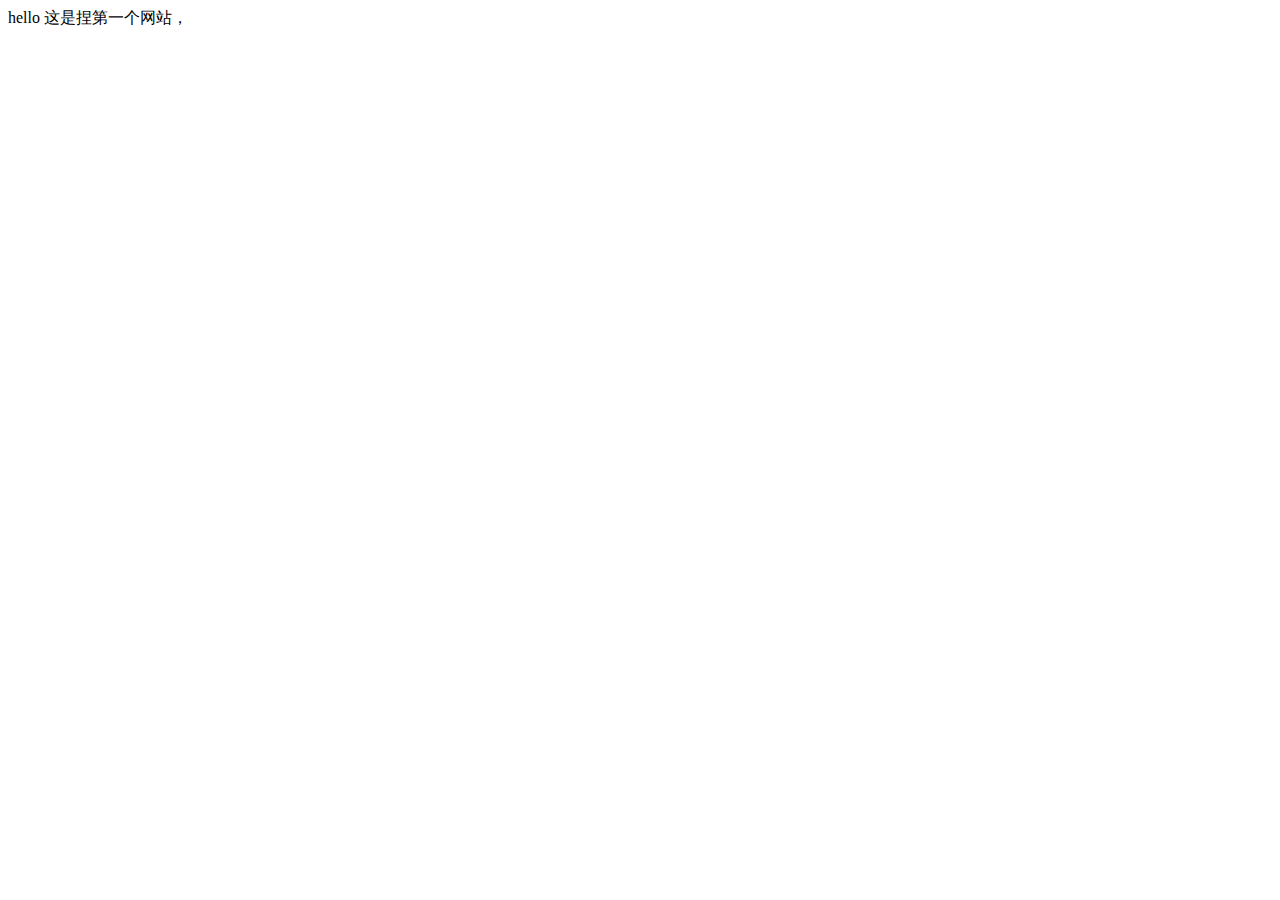
==== index.html @ cc1b8bc8 "Create index.html" ====
<!DOCTYPE html>
<html lang="en">
<head>
    <meta charset="UTF-8">
    <meta name="viewport" content="width=device-width, initial-scale=1.0">
    <title>Document</title>
</head>
<body>
    hello 这是捏第一个网站，
</body>
</html>
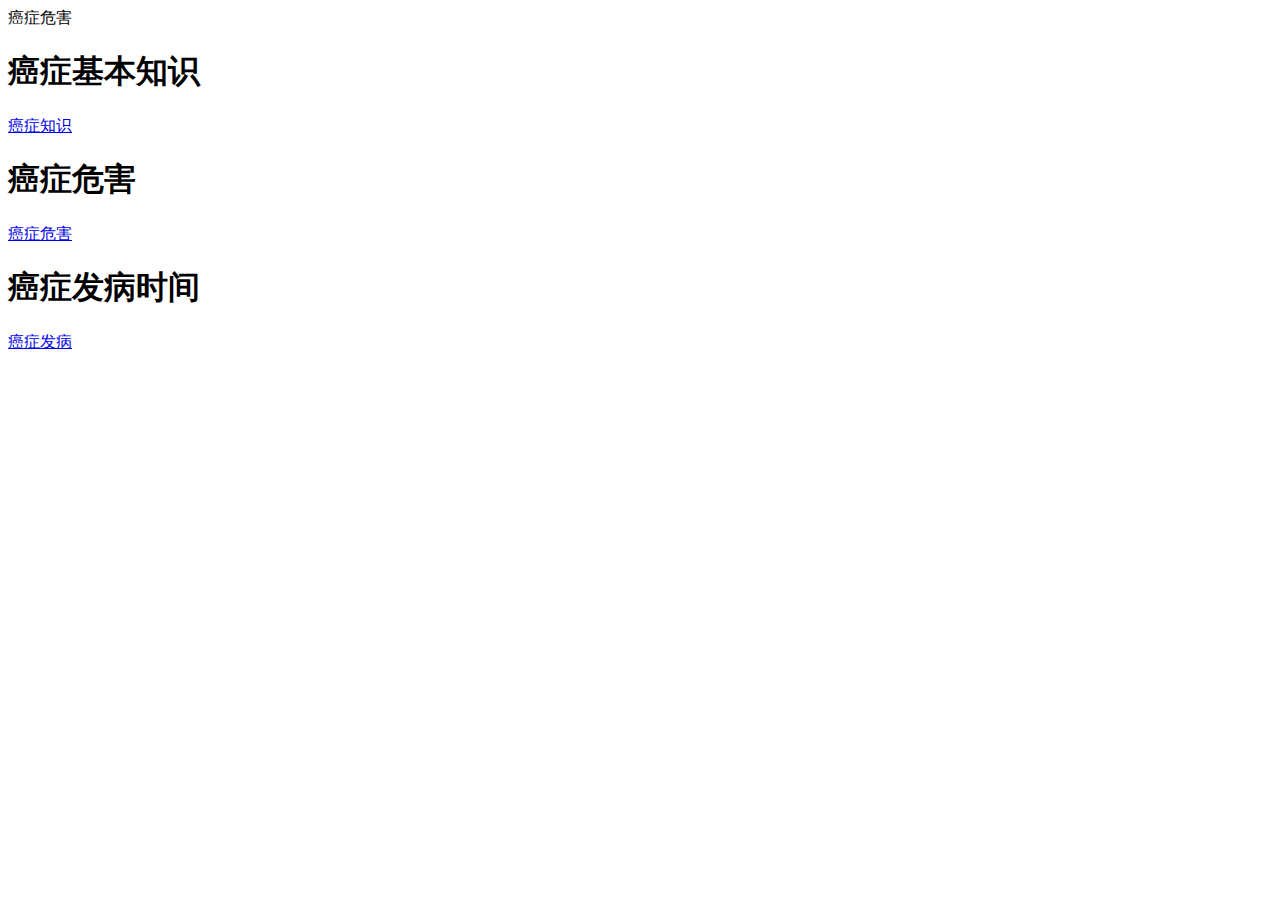
==== commit 8bee7091: "Add files via upload" ====
--- a/index.html
+++ b/index.html
@@ -1,11 +1,13 @@
-<!DOCTYPE html>
-<html lang="en">
-<head>
-    <meta charset="UTF-8">
-    <meta name="viewport" content="width=device-width, initial-scale=1.0">
-    <title>Document</title>
-</head>
-<body>
-    hello 这是捏第一个网站，
-</body>
-</html>
+<html>
+ <head></head>
+ <body>
+  <header>
+   癌症危害
+  </header>
+  <meta charset="utf-8" name="viewport" content="width=device-width, initial-scale=1, maximum-scale=1, user-scalable=no">
+  <title>WebCat</title>
+  <h1>癌症基本知识</h1><a href="癌症基本知识.html">癌症知识</a>
+  <h1>癌症危害</h1><a href="癌症危害.html">癌症危害</a>
+  <h1>癌症发病时间</h1> <a href="癌症发病时间">癌症发病</a>
+ </body>
+</html>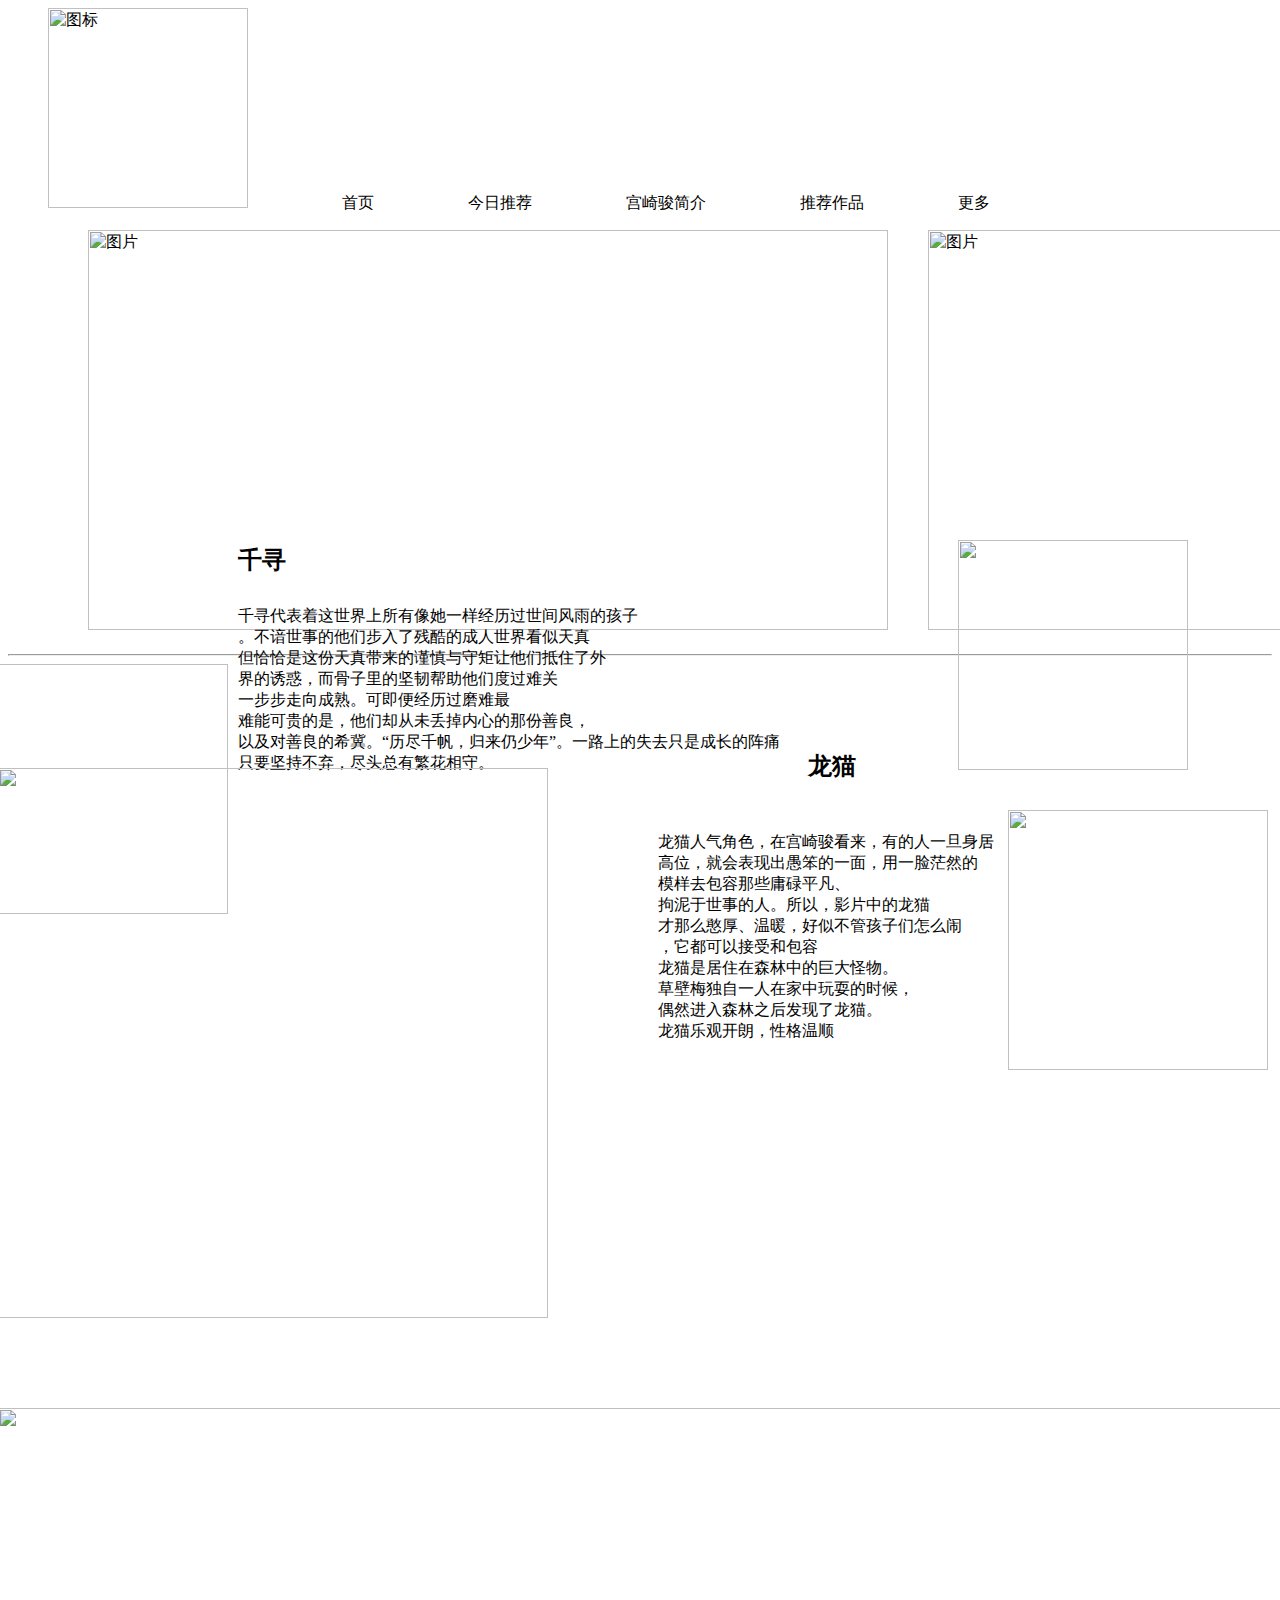
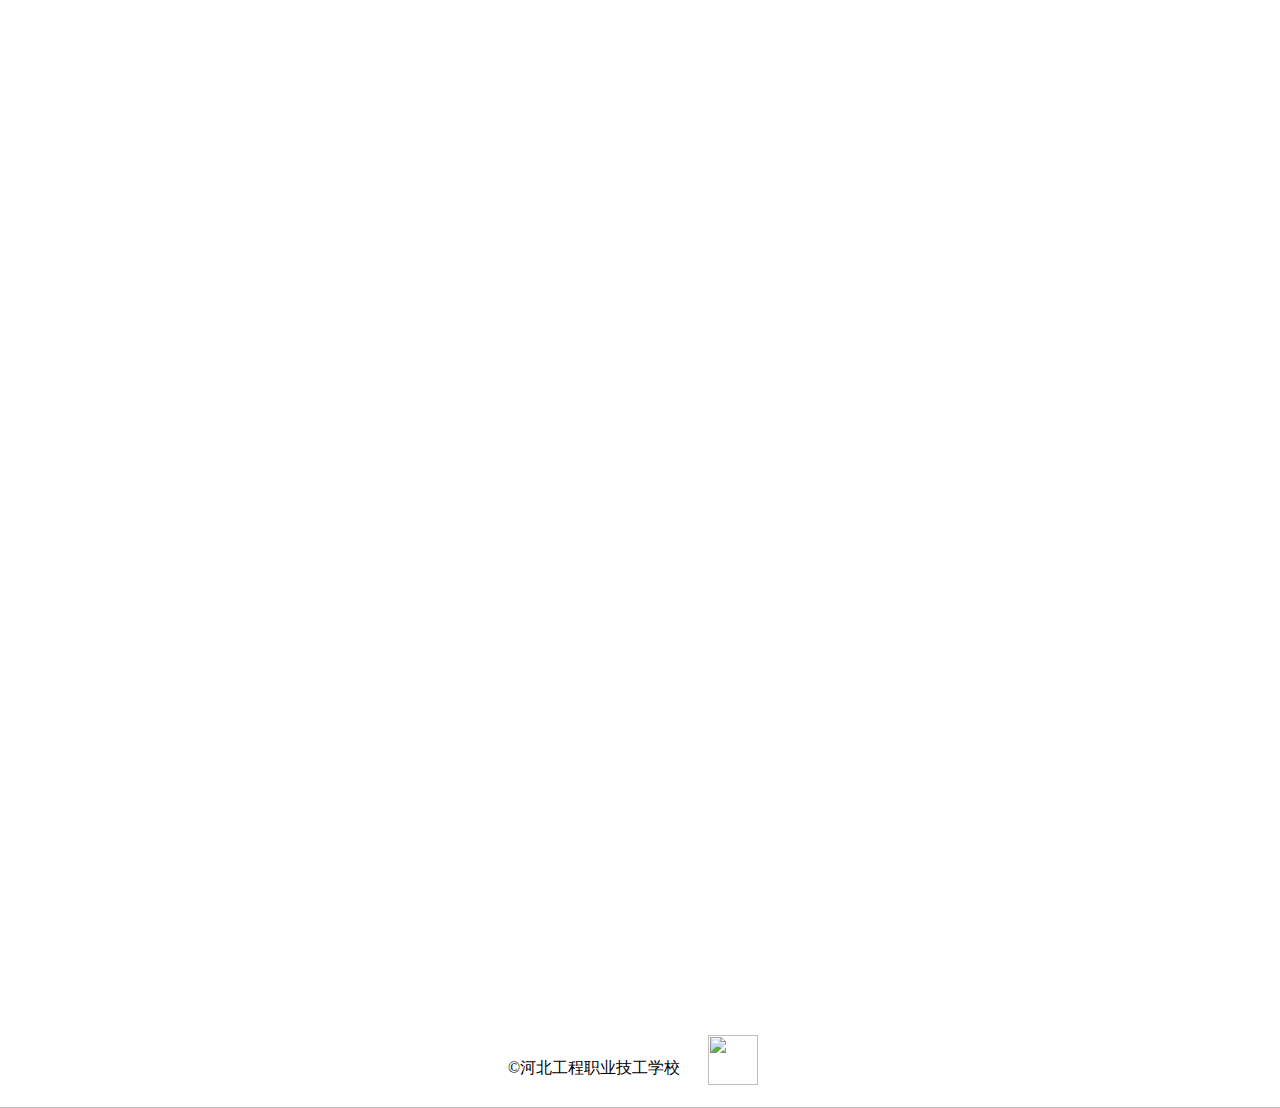
==== commit 4285ffe6: "Add files via upload" ====
--- a/index.html
+++ b/index.html
@@ -1,13 +1,100 @@
-<html>
- <head></head>
- <body>
-  <header>
-   癌症危害
-  </header>
-  <meta charset="utf-8" name="viewport" content="width=device-width, initial-scale=1, maximum-scale=1, user-scalable=no">
-  <title>WebCat</title>
-  <h1>癌症基本知识</h1><a href="癌症基本知识.html">癌症知识</a>
-  <h1>癌症危害</h1><a href="癌症危害.html">癌症危害</a>
-  <h1>癌症发病时间</h1> <a href="癌症发病时间">癌症发病</a>
- </body>
+</head>
+<!DOCTYPE html>
+<html lang="en">
+
+<head>
+    <meta charset="UTF-8">
+    <meta name="viewport" content="width=device-width, initial-scale=1.0">
+    <title>宫崎骏动漫幻想</title>
+    <style>
+        a {
+            text-decoration: none;
+            color: inherit;
+            color: black;
+            margin-left: 90px;
+        }
+
+        img {
+            margin-left: 40px;
+        }
+
+        #banner {
+            width: 1600px;
+            height: 400px； border 2px solid #999;
+            overflow: hidden;
+        }
+
+        #imglist {
+            width: 4200px;
+            height: 400px;
+        }
+
+        #imglist img {
+            width: 800px;
+            height: 400px;
+
+        }
+
+        #imglist li {
+            float: left;
+        }
+    </style>
+</head>
+
+<body>
+
+    <img src="./images/QQ图片20230923215939.jpg" alt="图标" style="width: 200px;">
+
+
+    <a href="#">首页</a>
+    <a href="#">今日推荐</a>
+    <a href="#">宫崎骏简介</a>
+    <a href="#">推荐作品</a>
+    <a href="#">更多</a>
+
+    </DIV>
+    <div id="banner">
+        <ul style="list-style: none;" id="imglist">
+            <li><img src="./images/2.jpg" alt="图片" srcset=""></li>
+            <li><img src="./images/3.jpg" alt="图片" srcset=""></li>
+            <li><img src="./images/4.jpg" alt="图片" srcset=""></li>
+            <li><img src="./images/5.jpg" alt="图片" srcset=""></li>
+            <li><img src="./images/6.jpg" alt="图片" srcset=""></li>
+
+        </ul>
+
+    </div>
+    <script>
+        var left = 0;
+        var timer;
+        run();
+        function run() {
+            if (left <= -3200) {
+                left = 0;
+            }
+            imglist.style.marginLeft = left + 'px';
+            var n = (left % 800 == 0) ? n = 1200 : n = 10;
+            left -= 10;
+            timer = setTimeout(run, n);
+        }
+
+    </script>
+    <hr>
+    <img src="./images/7.jpg" style="width:250px;text-align: left;margin-left: -30px;">
+    <h2 style="margin-top: -370px;margin-left: 230px;">千寻</h2>
+    <p style="margin-top: 30px;margin-left: 230px;">
+        千寻代表着这世界上所有像她一样经历过世间风雨的孩子<br>。不谙世事的他们步入了残酷的成人世界看似天真<br>但恰恰是这份天真带来的谨慎与守矩让他们抵住了外<br>界的诱惑，而骨子里的坚韧帮助他们度过难关<br>一步步走向成熟。可即便经历过磨难最<br>难能可贵的是，他们却从未丢掉内心的那份善良，<br>以及对善良的希冀。“历尽千帆，归来仍少年”。一路上的失去只是成长的阵痛<br>只要坚持不弃，尽头总有繁花相守。
+    </p>
+    <img src="./images/9.png" style="width: 230px; margin-left :950px;margin-top: -250px;">
+    <img src="./images/10.jpg" style="width: 260px; margin-left :1000px;margin-top: 20px;">
+    <h2 style="margin-top: -320px;margin-left: 800px;">龙猫</h2>
+    <p style="margin-top: 50px;margin-left: 650px;">
+        龙猫人气角色，在宫崎骏看来，有的人一旦身居<br>高位，就会表现出愚笨的一面，用一脸茫然的<br>模样去包容那些庸碌平凡、<br>拘泥于世事的人。所以，影片中的龙猫<br>才那么憨厚、温暖，好似不管孩子们怎么闹<br>，它都可以接受和包容<br>龙猫是居住在森林中的巨大怪物。<br>草壁梅独自一人在家中玩耍的时候，<br>偶然进入森林之后发现了龙猫。<br>龙猫乐观开朗，性格温顺
+    </p>
+    <img src="./images/11.jpg" style="width:550px; margin-top: -290px;margin-left: -10px;">
+    <img src="./images/15.jpg" style="width:1300px; margin-top: 90px;margin-left: -10px;">
+    <p style="margin-top: -50px;margin-left:500px;">&copy;河北工程职业技工学校</p><img src="17.jpg"
+        style="width: 50px; margin-left :700px;margin-top: -60px;">
+</body>
+
 </html>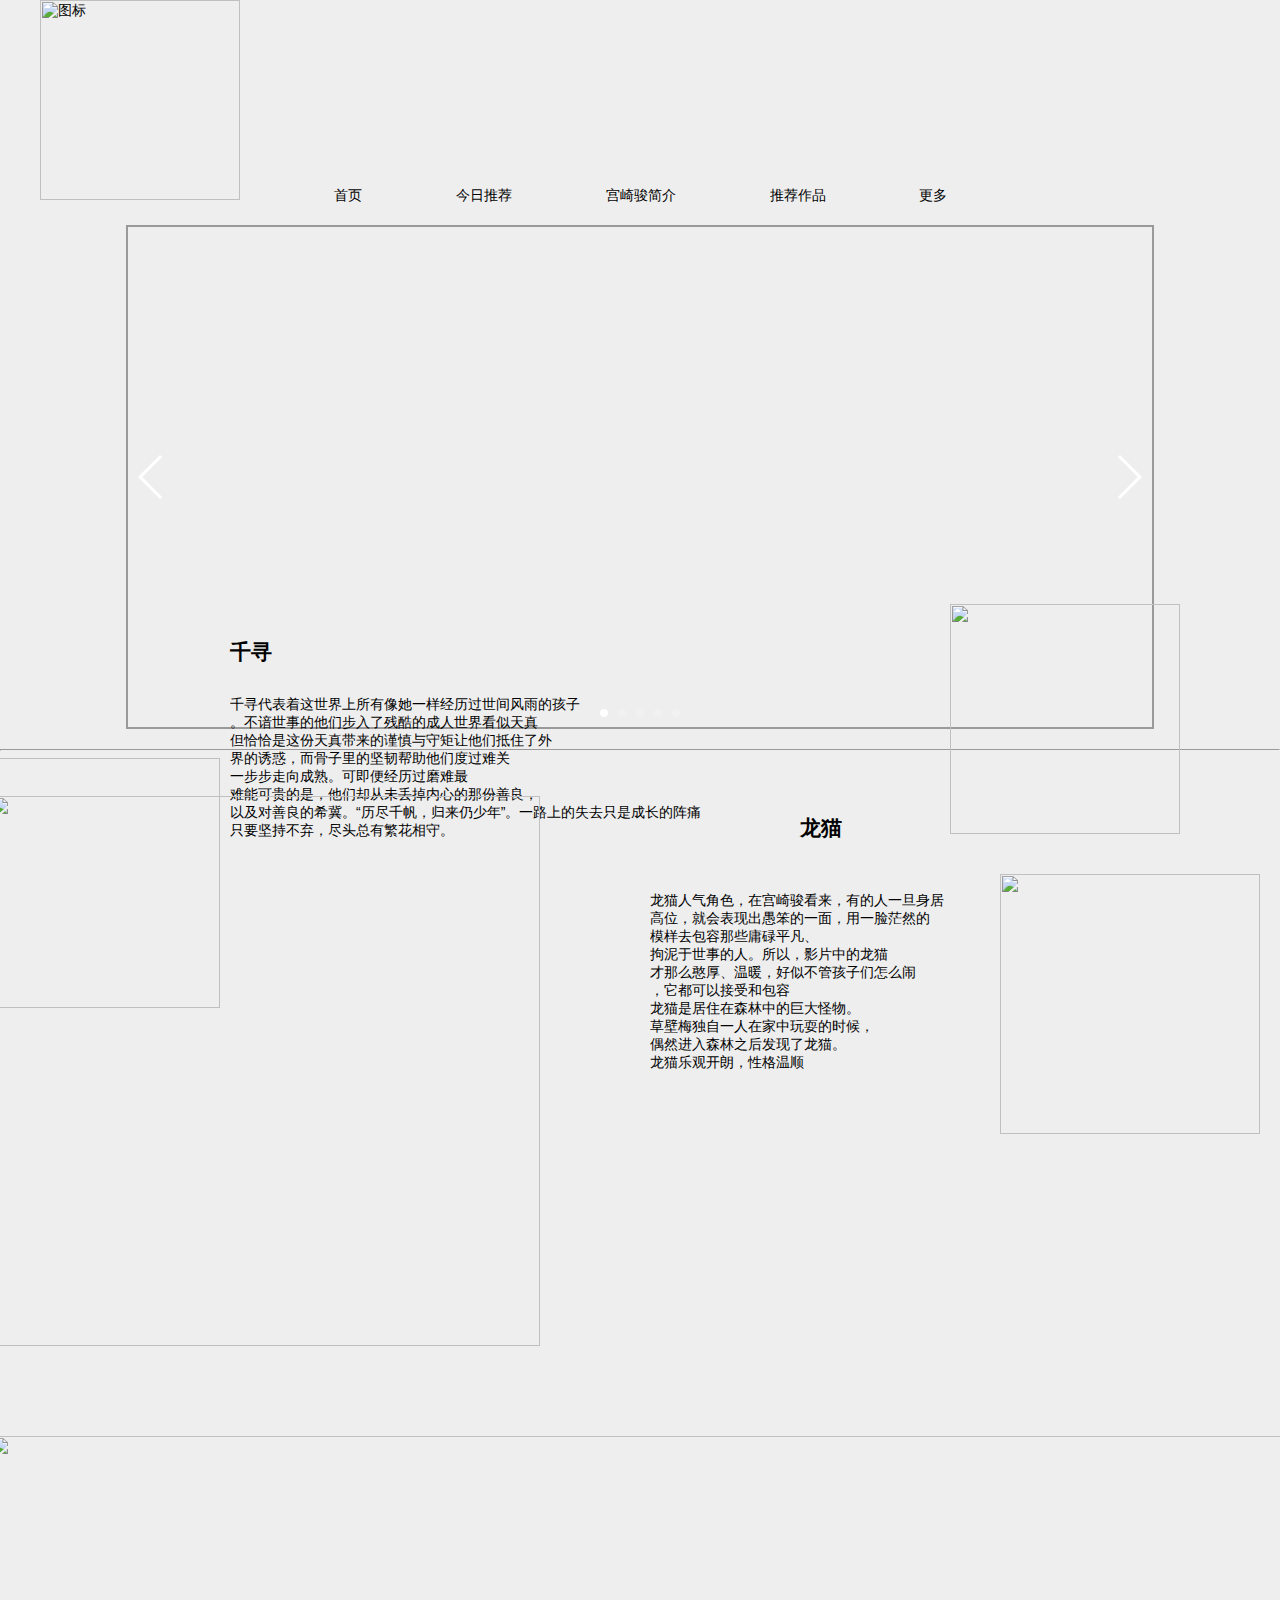
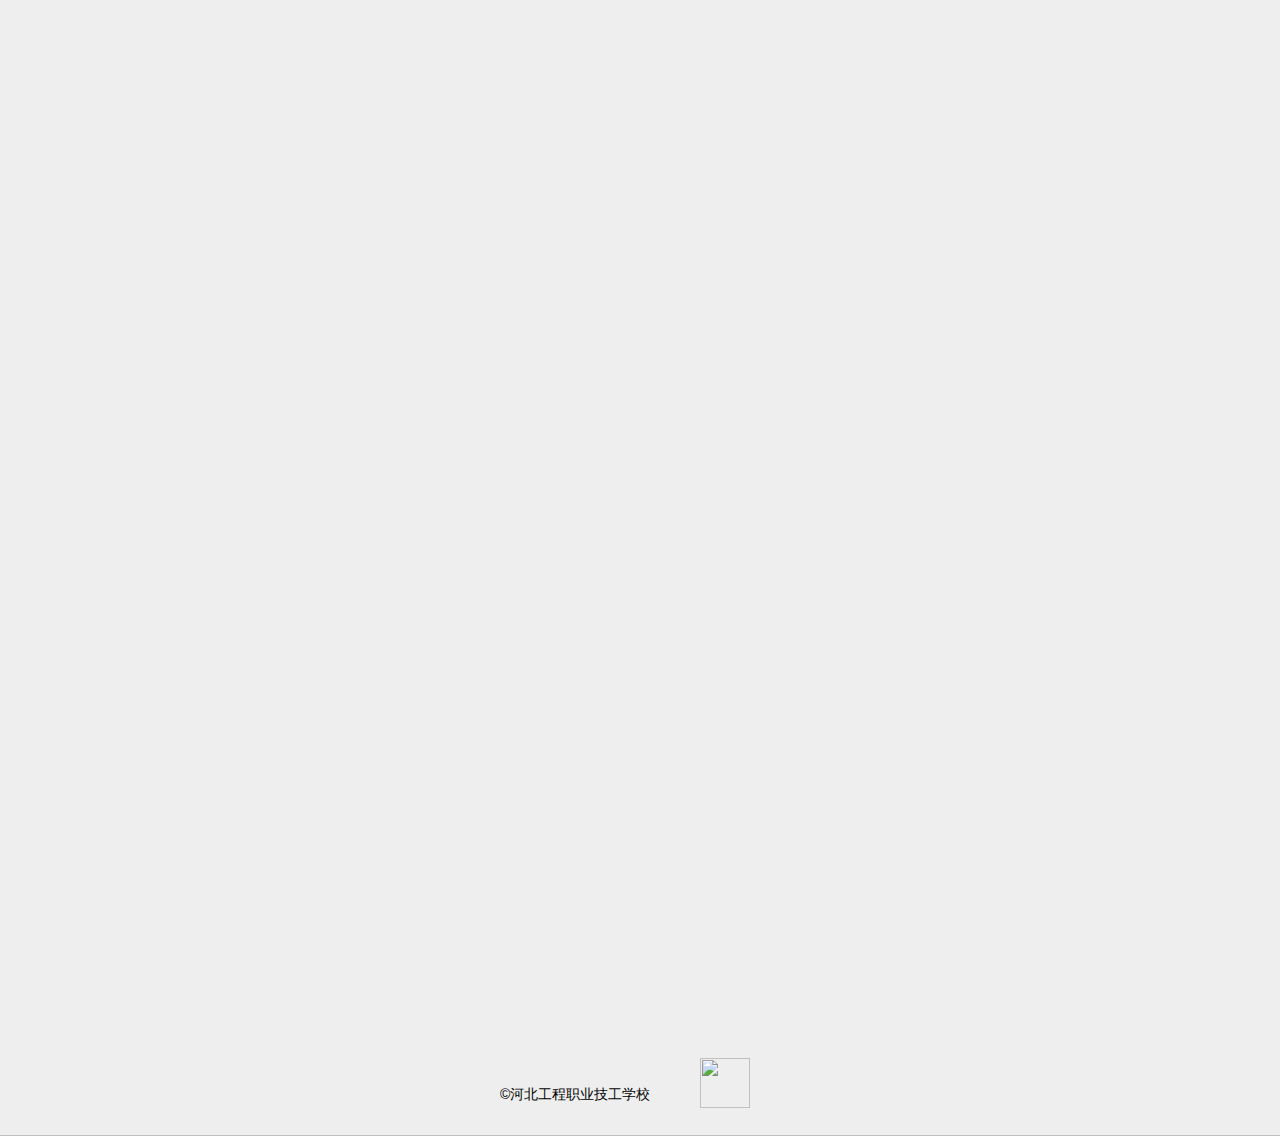
==== commit 5d8d1786: "更换了轮播图" ====
--- a/index.html
+++ b/index.html
@@ -6,6 +6,7 @@
     <meta charset="UTF-8">
     <meta name="viewport" content="width=device-width, initial-scale=1.0">
     <title>宫崎骏动漫幻想</title>
+    <link rel="stylesheet" href="./css/index.css">
     <style>
         a {
             text-decoration: none;
@@ -19,9 +20,13 @@
         }
 
         #banner {
-            width: 1600px;
-            height: 400px； border 2px solid #999;
+            /* width: 80%; */
+            height: 500px;
+            width: 80%;
+            border: 2px solid #999;
             overflow: hidden;
+            margin: 20px auto;
+            /* margin: 20px 0; */
         }
 
         #imglist {
@@ -54,30 +59,55 @@
 
     </DIV>
     <div id="banner">
-        <ul style="list-style: none;" id="imglist">
-            <li><img src="./images/2.jpg" alt="图片" srcset=""></li>
-            <li><img src="./images/3.jpg" alt="图片" srcset=""></li>
-            <li><img src="./images/4.jpg" alt="图片" srcset=""></li>
-            <li><img src="./images/5.jpg" alt="图片" srcset=""></li>
-            <li><img src="./images/6.jpg" alt="图片" srcset=""></li>
+        <!-- <ul style="list-style: none;" id="imglist">
+            <li><img src="" alt="图片" srcset=""></li>
+            <li><img src="" alt="图片" srcset=""></li>
+            <li><img src="" alt="图片" srcset=""></li>
+            <li><img src="" alt="图片" srcset=""></li>
+            <li><img src="" alt="图片" srcset=""></li>
 
-        </ul>
-
+        </ul> -->
+        <div class="swiper-container">
+            <div class="swiper-wrapper">
+                <div class="swiper-slide" style="background-image:url(./images/2.jpg)"></div>
+                <div class="swiper-slide" style="background-image:url(./images/3.jpg)"></div>
+                <div class="swiper-slide" style="background-image:url(./images/4.jpg)"></div>
+                <div class="swiper-slide" style="background-image:url(./images/5.jpg)"></div>
+                <div class="swiper-slide" style="background-image:url(./images/6.jpg)"></div>
+            </div>
+            <!-- Add Pagination -->
+            <div class="swiper-pagination swiper-pagination-white"></div>
+            <!-- Add Arrows -->
+            <div class="swiper-button-next swiper-button-white"></div>
+            <div class="swiper-button-prev swiper-button-white"></div>
+        </div>
     </div>
     <script>
-        var left = 0;
-        var timer;
-        run();
-        function run() {
-            if (left <= -3200) {
-                left = 0;
-            }
-            imglist.style.marginLeft = left + 'px';
-            var n = (left % 800 == 0) ? n = 1200 : n = 10;
-            left -= 10;
-            timer = setTimeout(run, n);
-        }
+        // var left = 0;
+        // var timer;
+        // run();
+        // function run() {
+        //     if (left <= -3200) {
+        //         left = 0;
+        //     }
+        //     imglist.style.marginLeft = left + 'px';
+        //     var n = (left % 800 == 0) ? n = 1200 : n = 10;
+        //     left -= 10;
+        //     timer = setTimeout(run, n);
+        // }
 
+    </script>
+    <script src="./js/index.js"></script>
+    <script>
+        var swiper = new Swiper('.swiper-container', {
+            pagination: '.swiper-pagination',
+            nextButton: '.swiper-button-next',
+            prevButton: '.swiper-button-prev',
+            slidesPerView: 1,
+            paginationClickable: true,
+            spaceBetween: 30,
+            loop: true
+        });
     </script>
     <hr>
     <img src="./images/7.jpg" style="width:250px;text-align: left;margin-left: -30px;">
--- a/css/index.css
+++ b/css/index.css
@@ -0,0 +1,40 @@
+html,
+body {
+    position: relative;
+    height: 100%;
+}
+
+body {
+    background: #eee;
+    font-family: Helvetica Neue, Helvetica, Arial, sans-serif;
+    font-size: 14px;
+    color: #000;
+    margin: 0;
+    padding: 0;
+}
+
+.swiper-container {
+    width: 100%;
+    height: 100%;
+}
+
+.swiper-slide {
+    background-position: center;
+    background-size: cover;
+}
+
+/**
+ * Swiper 3.4.2
+ * Most modern mobile touch slider and framework with hardware accelerated transitions
+ * 
+ * http://www.idangero.us/swiper/
+ * 
+ * Copyright 2017, Vladimir Kharlampidi
+ * The iDangero.us
+ * http://www.idangero.us/
+ * 
+ * Licensed under MIT
+ * 
+ * Released on: March 10, 2017
+ */
+ .swiper-container{margin-left:auto;margin-right:auto;position:relative;overflow:hidden;z-index:1}.swiper-container-no-flexbox .swiper-slide{float:left}.swiper-container-vertical>.swiper-wrapper{-webkit-box-orient:vertical;-moz-box-orient:vertical;-ms-flex-direction:column;-webkit-flex-direction:column;flex-direction:column}.swiper-wrapper{position:relative;width:100%;height:100%;z-index:1;display:-webkit-box;display:-moz-box;display:-ms-flexbox;display:-webkit-flex;display:flex;-webkit-transition-property:-webkit-transform;-moz-transition-property:-moz-transform;-o-transition-property:-o-transform;-ms-transition-property:-ms-transform;transition-property:transform;-webkit-box-sizing:content-box;-moz-box-sizing:content-box;box-sizing:content-box}.swiper-container-android .swiper-slide,.swiper-wrapper{-webkit-transform:translate3d(0,0,0);-moz-transform:translate3d(0,0,0);-o-transform:translate(0,0);-ms-transform:translate3d(0,0,0);transform:translate3d(0,0,0)}.swiper-container-multirow>.swiper-wrapper{-webkit-box-lines:multiple;-moz-box-lines:multiple;-ms-flex-wrap:wrap;-webkit-flex-wrap:wrap;flex-wrap:wrap}.swiper-container-free-mode>.swiper-wrapper{-webkit-transition-timing-function:ease-out;-moz-transition-timing-function:ease-out;-ms-transition-timing-function:ease-out;-o-transition-timing-function:ease-out;transition-timing-function:ease-out;margin:0 auto}.swiper-slide{-webkit-flex-shrink:0;-ms-flex:0 0 auto;flex-shrink:0;width:100%;height:100%;position:relative}.swiper-container-autoheight,.swiper-container-autoheight .swiper-slide{height:auto}.swiper-container-autoheight .swiper-wrapper{-webkit-box-align:start;-ms-flex-align:start;-webkit-align-items:flex-start;align-items:flex-start;-webkit-transition-property:-webkit-transform,height;-moz-transition-property:-moz-transform;-o-transition-property:-o-transform;-ms-transition-property:-ms-transform;transition-property:transform,height}.swiper-container .swiper-notification{position:absolute;left:0;top:0;pointer-events:none;opacity:0;z-index:-1000}.swiper-wp8-horizontal{-ms-touch-action:pan-y;touch-action:pan-y}.swiper-wp8-vertical{-ms-touch-action:pan-x;touch-action:pan-x}.swiper-button-next,.swiper-button-prev{position:absolute;top:50%;width:27px;height:44px;margin-top:-22px;z-index:10;cursor:pointer;-moz-background-size:27px 44px;-webkit-background-size:27px 44px;background-size:27px 44px;background-position:center;background-repeat:no-repeat}.swiper-button-next.swiper-button-disabled,.swiper-button-prev.swiper-button-disabled{opacity:.35;cursor:auto;pointer-events:none}.swiper-button-prev,.swiper-container-rtl .swiper-button-next{background-image:url("data:image/svg+xml;charset=utf-8,%3Csvg%20xmlns%3D'http%3A%2F%2Fwww.w3.org%2F2000%2Fsvg'%20viewBox%3D'0%200%2027%2044'%3E%3Cpath%20d%3D'M0%2C22L22%2C0l2.1%2C2.1L4.2%2C22l19.9%2C19.9L22%2C44L0%2C22L0%2C22L0%2C22z'%20fill%3D'%23007aff'%2F%3E%3C%2Fsvg%3E");left:10px;right:auto}.swiper-button-prev.swiper-button-black,.swiper-container-rtl .swiper-button-next.swiper-button-black{background-image:url("data:image/svg+xml;charset=utf-8,%3Csvg%20xmlns%3D'http%3A%2F%2Fwww.w3.org%2F2000%2Fsvg'%20viewBox%3D'0%200%2027%2044'%3E%3Cpath%20d%3D'M0%2C22L22%2C0l2.1%2C2.1L4.2%2C22l19.9%2C19.9L22%2C44L0%2C22L0%2C22L0%2C22z'%20fill%3D'%23000000'%2F%3E%3C%2Fsvg%3E")}.swiper-button-prev.swiper-button-white,.swiper-container-rtl .swiper-button-next.swiper-button-white{background-image:url("data:image/svg+xml;charset=utf-8,%3Csvg%20xmlns%3D'http%3A%2F%2Fwww.w3.org%2F2000%2Fsvg'%20viewBox%3D'0%200%2027%2044'%3E%3Cpath%20d%3D'M0%2C22L22%2C0l2.1%2C2.1L4.2%2C22l19.9%2C19.9L22%2C44L0%2C22L0%2C22L0%2C22z'%20fill%3D'%23ffffff'%2F%3E%3C%2Fsvg%3E")}.swiper-button-next,.swiper-container-rtl .swiper-button-prev{background-image:url("data:image/svg+xml;charset=utf-8,%3Csvg%20xmlns%3D'http%3A%2F%2Fwww.w3.org%2F2000%2Fsvg'%20viewBox%3D'0%200%2027%2044'%3E%3Cpath%20d%3D'M27%2C22L27%2C22L5%2C44l-2.1-2.1L22.8%2C22L2.9%2C2.1L5%2C0L27%2C22L27%2C22z'%20fill%3D'%23007aff'%2F%3E%3C%2Fsvg%3E");right:10px;left:auto}.swiper-button-next.swiper-button-black,.swiper-container-rtl .swiper-button-prev.swiper-button-black{background-image:url("data:image/svg+xml;charset=utf-8,%3Csvg%20xmlns%3D'http%3A%2F%2Fwww.w3.org%2F2000%2Fsvg'%20viewBox%3D'0%200%2027%2044'%3E%3Cpath%20d%3D'M27%2C22L27%2C22L5%2C44l-2.1-2.1L22.8%2C22L2.9%2C2.1L5%2C0L27%2C22L27%2C22z'%20fill%3D'%23000000'%2F%3E%3C%2Fsvg%3E")}.swiper-button-next.swiper-button-white,.swiper-container-rtl .swiper-button-prev.swiper-button-white{background-image:url("data:image/svg+xml;charset=utf-8,%3Csvg%20xmlns%3D'http%3A%2F%2Fwww.w3.org%2F2000%2Fsvg'%20viewBox%3D'0%200%2027%2044'%3E%3Cpath%20d%3D'M27%2C22L27%2C22L5%2C44l-2.1-2.1L22.8%2C22L2.9%2C2.1L5%2C0L27%2C22L27%2C22z'%20fill%3D'%23ffffff'%2F%3E%3C%2Fsvg%3E")}.swiper-pagination{position:absolute;text-align:center;-webkit-transition:.3s;-moz-transition:.3s;-o-transition:.3s;transition:.3s;-webkit-transform:translate3d(0,0,0);-ms-transform:translate3d(0,0,0);-o-transform:translate3d(0,0,0);transform:translate3d(0,0,0);z-index:10}.swiper-pagination.swiper-pagination-hidden{opacity:0}.swiper-container-horizontal>.swiper-pagination-bullets,.swiper-pagination-custom,.swiper-pagination-fraction{bottom:10px;left:0;width:100%}.swiper-pagination-bullet{width:8px;height:8px;display:inline-block;border-radius:100%;background:#000;opacity:.2}button.swiper-pagination-bullet{border:none;margin:0;padding:0;box-shadow:none;-moz-appearance:none;-ms-appearance:none;-webkit-appearance:none;appearance:none}.swiper-pagination-clickable .swiper-pagination-bullet{cursor:pointer}.swiper-pagination-white .swiper-pagination-bullet{background:#fff}.swiper-pagination-bullet-active{opacity:1;background:#007aff}.swiper-pagination-white .swiper-pagination-bullet-active{background:#fff}.swiper-pagination-black .swiper-pagination-bullet-active{background:#000}.swiper-container-vertical>.swiper-pagination-bullets{right:10px;top:50%;-webkit-transform:translate3d(0,-50%,0);-moz-transform:translate3d(0,-50%,0);-o-transform:translate(0,-50%);-ms-transform:translate3d(0,-50%,0);transform:translate3d(0,-50%,0)}.swiper-container-vertical>.swiper-pagination-bullets .swiper-pagination-bullet{margin:5px 0;display:block}.swiper-container-horizontal>.swiper-pagination-bullets .swiper-pagination-bullet{margin:0 5px}.swiper-pagination-progress{background:rgba(0,0,0,.25);position:absolute}.swiper-pagination-progress .swiper-pagination-progressbar{background:#007aff;position:absolute;left:0;top:0;width:100%;height:100%;-webkit-transform:scale(0);-ms-transform:scale(0);-o-transform:scale(0);transform:scale(0);-webkit-transform-origin:left top;-moz-transform-origin:left top;-ms-transform-origin:left top;-o-transform-origin:left top;transform-origin:left top}.swiper-container-rtl .swiper-pagination-progress .swiper-pagination-progressbar{-webkit-transform-origin:right top;-moz-transform-origin:right top;-ms-transform-origin:right top;-o-transform-origin:right top;transform-origin:right top}.swiper-container-horizontal>.swiper-pagination-progress{width:100%;height:4px;left:0;top:0}.swiper-container-vertical>.swiper-pagination-progress{width:4px;height:100%;left:0;top:0}.swiper-pagination-progress.swiper-pagination-white{background:rgba(255,255,255,.5)}.swiper-pagination-progress.swiper-pagination-white .swiper-pagination-progressbar{background:#fff}.swiper-pagination-progress.swiper-pagination-black .swiper-pagination-progressbar{background:#000}.swiper-container-3d{-webkit-perspective:1200px;-moz-perspective:1200px;-o-perspective:1200px;perspective:1200px}.swiper-container-3d .swiper-cube-shadow,.swiper-container-3d .swiper-slide,.swiper-container-3d .swiper-slide-shadow-bottom,.swiper-container-3d .swiper-slide-shadow-left,.swiper-container-3d .swiper-slide-shadow-right,.swiper-container-3d .swiper-slide-shadow-top,.swiper-container-3d .swiper-wrapper{-webkit-transform-style:preserve-3d;-moz-transform-style:preserve-3d;-ms-transform-style:preserve-3d;transform-style:preserve-3d}.swiper-container-3d .swiper-slide-shadow-bottom,.swiper-container-3d .swiper-slide-shadow-left,.swiper-container-3d .swiper-slide-shadow-right,.swiper-container-3d .swiper-slide-shadow-top{position:absolute;left:0;top:0;width:100%;height:100%;pointer-events:none;z-index:10}.swiper-container-3d .swiper-slide-shadow-left{background-image:-webkit-gradient(linear,left top,right top,from(rgba(0,0,0,.5)),to(rgba(0,0,0,0)));background-image:-webkit-linear-gradient(right,rgba(0,0,0,.5),rgba(0,0,0,0));background-image:-moz-linear-gradient(right,rgba(0,0,0,.5),rgba(0,0,0,0));background-image:-o-linear-gradient(right,rgba(0,0,0,.5),rgba(0,0,0,0));background-image:linear-gradient(to left,rgba(0,0,0,.5),rgba(0,0,0,0))}.swiper-container-3d .swiper-slide-shadow-right{background-image:-webkit-gradient(linear,right top,left top,from(rgba(0,0,0,.5)),to(rgba(0,0,0,0)));background-image:-webkit-linear-gradient(left,rgba(0,0,0,.5),rgba(0,0,0,0));background-image:-moz-linear-gradient(left,rgba(0,0,0,.5),rgba(0,0,0,0));background-image:-o-linear-gradient(left,rgba(0,0,0,.5),rgba(0,0,0,0));background-image:linear-gradient(to right,rgba(0,0,0,.5),rgba(0,0,0,0))}.swiper-container-3d .swiper-slide-shadow-top{background-image:-webkit-gradient(linear,left top,left bottom,from(rgba(0,0,0,.5)),to(rgba(0,0,0,0)));background-image:-webkit-linear-gradient(bottom,rgba(0,0,0,.5),rgba(0,0,0,0));background-image:-moz-linear-gradient(bottom,rgba(0,0,0,.5),rgba(0,0,0,0));background-image:-o-linear-gradient(bottom,rgba(0,0,0,.5),rgba(0,0,0,0));background-image:linear-gradient(to top,rgba(0,0,0,.5),rgba(0,0,0,0))}.swiper-container-3d .swiper-slide-shadow-bottom{background-image:-webkit-gradient(linear,left bottom,left top,from(rgba(0,0,0,.5)),to(rgba(0,0,0,0)));background-image:-webkit-linear-gradient(top,rgba(0,0,0,.5),rgba(0,0,0,0));background-image:-moz-linear-gradient(top,rgba(0,0,0,.5),rgba(0,0,0,0));background-image:-o-linear-gradient(top,rgba(0,0,0,.5),rgba(0,0,0,0));background-image:linear-gradient(to bottom,rgba(0,0,0,.5),rgba(0,0,0,0))}.swiper-container-coverflow .swiper-wrapper,.swiper-container-flip .swiper-wrapper{-ms-perspective:1200px}.swiper-container-cube,.swiper-container-flip{overflow:visible}.swiper-container-cube .swiper-slide,.swiper-container-flip .swiper-slide{pointer-events:none;-webkit-backface-visibility:hidden;-moz-backface-visibility:hidden;-ms-backface-visibility:hidden;backface-visibility:hidden;z-index:1}.swiper-container-cube .swiper-slide .swiper-slide,.swiper-container-flip .swiper-slide .swiper-slide{pointer-events:none}.swiper-container-cube .swiper-slide-active,.swiper-container-cube .swiper-slide-active .swiper-slide-active,.swiper-container-flip .swiper-slide-active,.swiper-container-flip .swiper-slide-active .swiper-slide-active{pointer-events:auto}.swiper-container-cube .swiper-slide-shadow-bottom,.swiper-container-cube .swiper-slide-shadow-left,.swiper-container-cube .swiper-slide-shadow-right,.swiper-container-cube .swiper-slide-shadow-top,.swiper-container-flip .swiper-slide-shadow-bottom,.swiper-container-flip .swiper-slide-shadow-left,.swiper-container-flip .swiper-slide-shadow-right,.swiper-container-flip .swiper-slide-shadow-top{z-index:0;-webkit-backface-visibility:hidden;-moz-backface-visibility:hidden;-ms-backface-visibility:hidden;backface-visibility:hidden}.swiper-container-cube .swiper-slide{visibility:hidden;-webkit-transform-origin:0 0;-moz-transform-origin:0 0;-ms-transform-origin:0 0;transform-origin:0 0;width:100%;height:100%}.swiper-container-cube.swiper-container-rtl .swiper-slide{-webkit-transform-origin:100% 0;-moz-transform-origin:100% 0;-ms-transform-origin:100% 0;transform-origin:100% 0}.swiper-container-cube .swiper-slide-active,.swiper-container-cube .swiper-slide-next,.swiper-container-cube .swiper-slide-next+.swiper-slide,.swiper-container-cube .swiper-slide-prev{pointer-events:auto;visibility:visible}.swiper-container-cube .swiper-cube-shadow{position:absolute;left:0;bottom:0;width:100%;height:100%;background:#000;opacity:.6;-webkit-filter:blur(50px);filter:blur(50px);z-index:0}.swiper-container-fade.swiper-container-free-mode .swiper-slide{-webkit-transition-timing-function:ease-out;-moz-transition-timing-function:ease-out;-ms-transition-timing-function:ease-out;-o-transition-timing-function:ease-out;transition-timing-function:ease-out}.swiper-container-fade .swiper-slide{pointer-events:none;-webkit-transition-property:opacity;-moz-transition-property:opacity;-o-transition-property:opacity;transition-property:opacity}.swiper-container-fade .swiper-slide .swiper-slide{pointer-events:none}.swiper-container-fade .swiper-slide-active,.swiper-container-fade .swiper-slide-active .swiper-slide-active{pointer-events:auto}.swiper-zoom-container{width:100%;height:100%;display:-webkit-box;display:-moz-box;display:-ms-flexbox;display:-webkit-flex;display:flex;-webkit-box-pack:center;-moz-box-pack:center;-ms-flex-pack:center;-webkit-justify-content:center;justify-content:center;-webkit-box-align:center;-moz-box-align:center;-ms-flex-align:center;-webkit-align-items:center;align-items:center;text-align:center}.swiper-zoom-container>canvas,.swiper-zoom-container>img,.swiper-zoom-container>svg{max-width:100%;max-height:100%;object-fit:contain}.swiper-scrollbar{border-radius:10px;position:relative;-ms-touch-action:none;background:rgba(0,0,0,.1)}.swiper-container-horizontal>.swiper-scrollbar{position:absolute;left:1%;bottom:3px;z-index:50;height:5px;width:98%}.swiper-container-vertical>.swiper-scrollbar{position:absolute;right:3px;top:1%;z-index:50;width:5px;height:98%}.swiper-scrollbar-drag{height:100%;width:100%;position:relative;background:rgba(0,0,0,.5);border-radius:10px;left:0;top:0}.swiper-scrollbar-cursor-drag{cursor:move}.swiper-lazy-preloader{width:42px;height:42px;position:absolute;left:50%;top:50%;margin-left:-21px;margin-top:-21px;z-index:10;-webkit-transform-origin:50%;-moz-transform-origin:50%;transform-origin:50%;-webkit-animation:swiper-preloader-spin 1s steps(12,end) infinite;-moz-animation:swiper-preloader-spin 1s steps(12,end) infinite;animation:swiper-preloader-spin 1s steps(12,end) infinite}.swiper-lazy-preloader:after{display:block;content:"";width:100%;height:100%;background-image:url("data:image/svg+xml;charset=utf-8,%3Csvg%20viewBox%3D'0%200%20120%20120'%20xmlns%3D'http%3A%2F%2Fwww.w3.org%2F2000%2Fsvg'%20xmlns%3Axlink%3D'http%3A%2F%2Fwww.w3.org%2F1999%2Fxlink'%3E%3Cdefs%3E%3Cline%20id%3D'l'%20x1%3D'60'%20x2%3D'60'%20y1%3D'7'%20y2%3D'27'%20stroke%3D'%236c6c6c'%20stroke-width%3D'11'%20stroke-linecap%3D'round'%2F%3E%3C%2Fdefs%3E%3Cg%3E%3Cuse%20xlink%3Ahref%3D'%23l'%20opacity%3D'.27'%2F%3E%3Cuse%20xlink%3Ahref%3D'%23l'%20opacity%3D'.27'%20transform%3D'rotate(30%2060%2C60)'%2F%3E%3Cuse%20xlink%3Ahref%3D'%23l'%20opacity%3D'.27'%20transform%3D'rotate(60%2060%2C60)'%2F%3E%3Cuse%20xlink%3Ahref%3D'%23l'%20opacity%3D'.27'%20transform%3D'rotate(90%2060%2C60)'%2F%3E%3Cuse%20xlink%3Ahref%3D'%23l'%20opacity%3D'.27'%20transform%3D'rotate(120%2060%2C60)'%2F%3E%3Cuse%20xlink%3Ahref%3D'%23l'%20opacity%3D'.27'%20transform%3D'rotate(150%2060%2C60)'%2F%3E%3Cuse%20xlink%3Ahref%3D'%23l'%20opacity%3D'.37'%20transform%3D'rotate(180%2060%2C60)'%2F%3E%3Cuse%20xlink%3Ahref%3D'%23l'%20opacity%3D'.46'%20transform%3D'rotate(210%2060%2C60)'%2F%3E%3Cuse%20xlink%3Ahref%3D'%23l'%20opacity%3D'.56'%20transform%3D'rotate(240%2060%2C60)'%2F%3E%3Cuse%20xlink%3Ahref%3D'%23l'%20opacity%3D'.66'%20transform%3D'rotate(270%2060%2C60)'%2F%3E%3Cuse%20xlink%3Ahref%3D'%23l'%20opacity%3D'.75'%20transform%3D'rotate(300%2060%2C60)'%2F%3E%3Cuse%20xlink%3Ahref%3D'%23l'%20opacity%3D'.85'%20transform%3D'rotate(330%2060%2C60)'%2F%3E%3C%2Fg%3E%3C%2Fsvg%3E");background-position:50%;-webkit-background-size:100%;background-size:100%;background-repeat:no-repeat}.swiper-lazy-preloader-white:after{background-image:url("data:image/svg+xml;charset=utf-8,%3Csvg%20viewBox%3D'0%200%20120%20120'%20xmlns%3D'http%3A%2F%2Fwww.w3.org%2F2000%2Fsvg'%20xmlns%3Axlink%3D'http%3A%2F%2Fwww.w3.org%2F1999%2Fxlink'%3E%3Cdefs%3E%3Cline%20id%3D'l'%20x1%3D'60'%20x2%3D'60'%20y1%3D'7'%20y2%3D'27'%20stroke%3D'%23fff'%20stroke-width%3D'11'%20stroke-linecap%3D'round'%2F%3E%3C%2Fdefs%3E%3Cg%3E%3Cuse%20xlink%3Ahref%3D'%23l'%20opacity%3D'.27'%2F%3E%3Cuse%20xlink%3Ahref%3D'%23l'%20opacity%3D'.27'%20transform%3D'rotate(30%2060%2C60)'%2F%3E%3Cuse%20xlink%3Ahref%3D'%23l'%20opacity%3D'.27'%20transform%3D'rotate(60%2060%2C60)'%2F%3E%3Cuse%20xlink%3Ahref%3D'%23l'%20opacity%3D'.27'%20transform%3D'rotate(90%2060%2C60)'%2F%3E%3Cuse%20xlink%3Ahref%3D'%23l'%20opacity%3D'.27'%20transform%3D'rotate(120%2060%2C60)'%2F%3E%3Cuse%20xlink%3Ahref%3D'%23l'%20opacity%3D'.27'%20transform%3D'rotate(150%2060%2C60)'%2F%3E%3Cuse%20xlink%3Ahref%3D'%23l'%20opacity%3D'.37'%20transform%3D'rotate(180%2060%2C60)'%2F%3E%3Cuse%20xlink%3Ahref%3D'%23l'%20opacity%3D'.46'%20transform%3D'rotate(210%2060%2C60)'%2F%3E%3Cuse%20xlink%3Ahref%3D'%23l'%20opacity%3D'.56'%20transform%3D'rotate(240%2060%2C60)'%2F%3E%3Cuse%20xlink%3Ahref%3D'%23l'%20opacity%3D'.66'%20transform%3D'rotate(270%2060%2C60)'%2F%3E%3Cuse%20xlink%3Ahref%3D'%23l'%20opacity%3D'.75'%20transform%3D'rotate(300%2060%2C60)'%2F%3E%3Cuse%20xlink%3Ahref%3D'%23l'%20opacity%3D'.85'%20transform%3D'rotate(330%2060%2C60)'%2F%3E%3C%2Fg%3E%3C%2Fsvg%3E")}@-webkit-keyframes swiper-preloader-spin{100%{-webkit-transform:rotate(360deg)}}@keyframes swiper-preloader-spin{100%{transform:rotate(360deg)}}